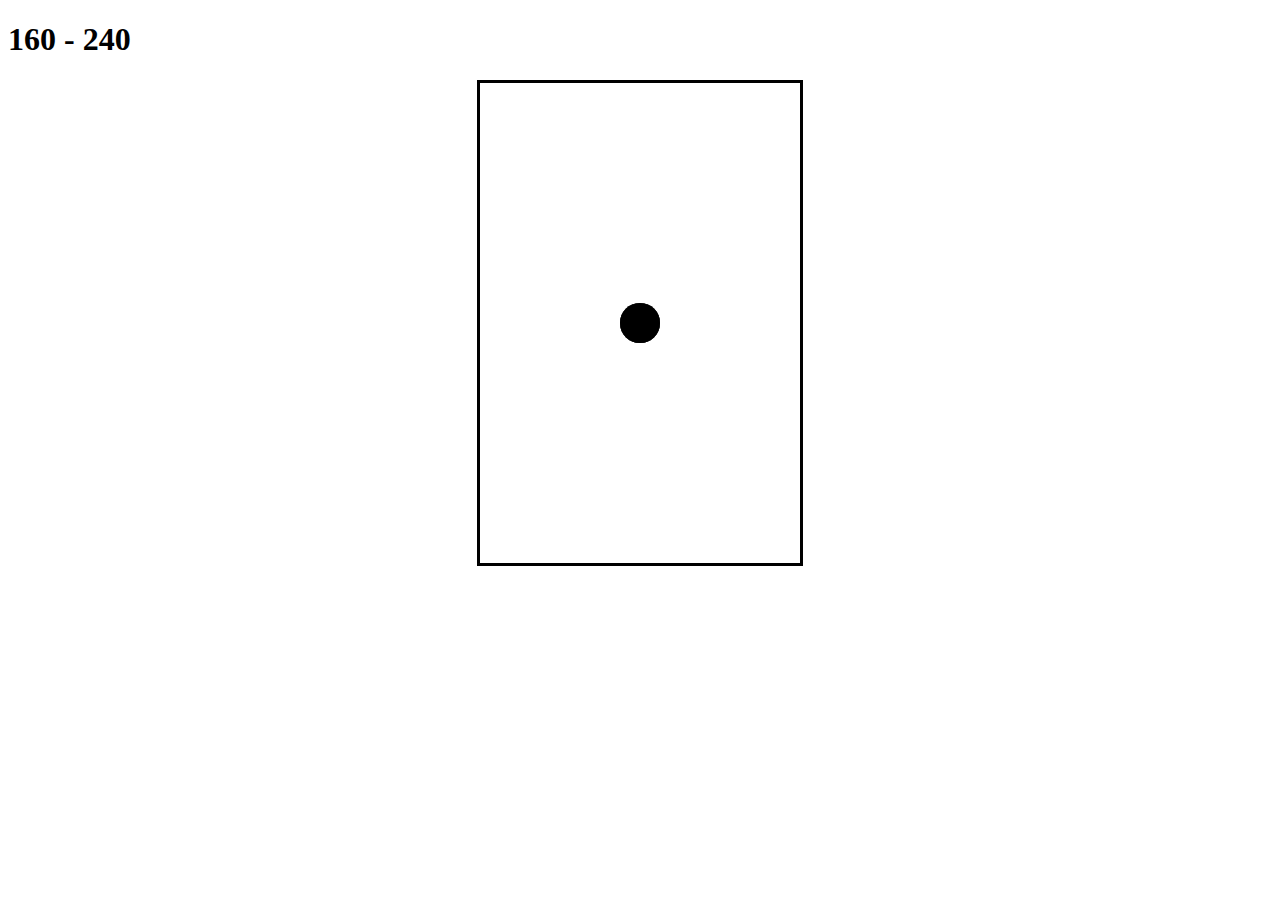
==== accelerometer/index.html @ 89499120 "adicionando teste de acelerometro" ====
<!doctype html>
<html lang="pt-BR">
<head>
	<meta charset="UTF-8">
	<title>Pong</title>
	<style type="text/css">
		canvas {
			display: block;
			margin-left: auto;
			margin-right: auto;
			border: solid;
		}
	</style>
</head>
<body>
	<h1 id="h1"></h1>
	<canvas id="canvas"></canvas>

	<script type="text/javascript">
		window.onload = function() {

			var canvas = document.getElementById("canvas");
			canvas.width = 320;
			canvas.height = 480;
			var ctx = canvas.getContext("2d");
			var h1 = document.getElementById("h1");

			var ball = {
				x: canvas.width / 2,
				y: canvas.height / 2,
				r: 20,
				vx : 0,
				vy: 0,

				update: function() {
					this.x += this.vx;
					this.y += this.vy;
					h1.innerHTML = this.x +" - "+ this.y;
					if(this.x - this.r < 0) {
						h1.innerHTML = this.x +" -1- "+ this.y;
						this.x = this.r;
						this.vx *= -1;
					}
					if(this.x + this.r > canvas.width) {
						h1.innerHTML = this.x +" -2- "+ this.y;
						this.x = canvas.width - this.r;
						this.vx *= -1;
					}
					if(this.y - this.r < 0) {
						h1.innerHTML = this.x +" -3- "+ this.y;
						this.y = this.r + 10;
						this.vy *= -1;
					}
					if(this.y + this.r > canvas.height) {
						h1.innerHTML = this.x +" -4- "+ this.y;
						this.y = canvas.height - this.r;
						this.vy *= -1;
					}
				},
				draw: function() {
					ctx.fillStyle = "#000";
					ctx.beginPath();
					ctx.arc(this.x, this.y, this.r, 0, Math.PI*2);
					ctx.fill();
				}
			}

			function run() {
				var loop = function() {
					update();
					draw();
					window.requestAnimationFrame(loop, canvas);
				}
				window.requestAnimationFrame(loop, canvas);
			}

			function update() {
				ball.update();
			}

			function draw() {
				ctx.fillStyle = "rgba(255, 255, 255, 0.2)";
				ctx.fillRect(0, 0, canvas.width, canvas.height);
				ball.draw();
			}

			window.ondevicemotion = function(event) {
				var dx = event.accelerationIncludingGravity.x, 
				dy = event.accelerationIncludingGravity.y;
				ball.vx += dx*=-1;
				ball.vy += dy;
			};
			run();
		};

		</script>
	</body>
	</html>
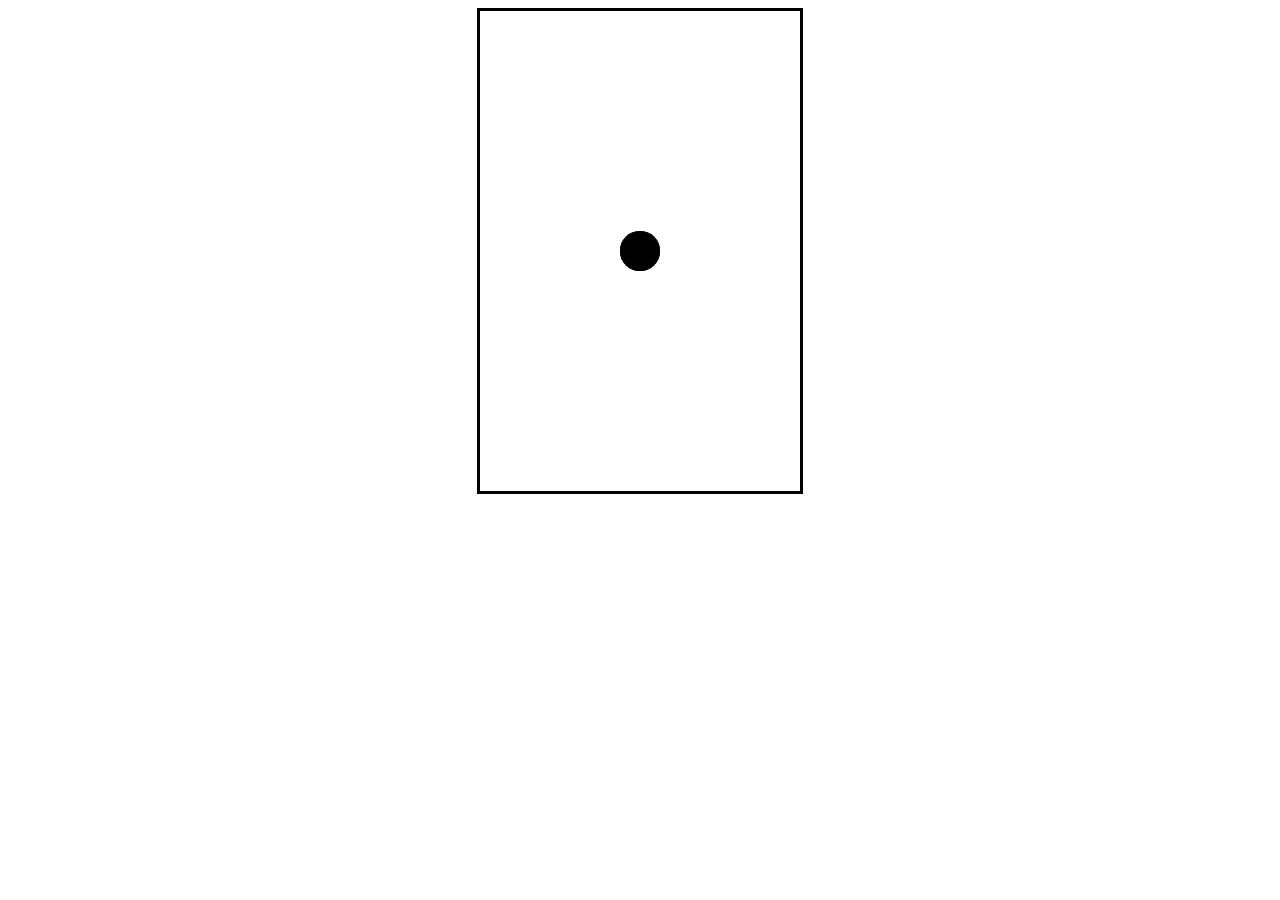
==== commit 45b31450: "adicionado perda de energia na bola do acelerometro" ====
--- a/accelerometer/index.html
+++ b/accelerometer/index.html
@@ -13,9 +13,7 @@
 	</style>
 </head>
 <body>
-	<h1 id="h1"></h1>
 	<canvas id="canvas"></canvas>
-
 	<script type="text/javascript">
 		window.onload = function() {
 
@@ -23,8 +21,7 @@
 			canvas.width = 320;
 			canvas.height = 480;
 			var ctx = canvas.getContext("2d");
-			var h1 = document.getElementById("h1");
-
+			
 			var ball = {
 				x: canvas.width / 2,
 				y: canvas.height / 2,
@@ -35,26 +32,21 @@
 				update: function() {
 					this.x += this.vx;
 					this.y += this.vy;
-					h1.innerHTML = this.x +" - "+ this.y;
 					if(this.x - this.r < 0) {
-						h1.innerHTML = this.x +" -1- "+ this.y;
 						this.x = this.r;
-						this.vx *= -1;
+						this.vx *= -0.8;
 					}
 					if(this.x + this.r > canvas.width) {
-						h1.innerHTML = this.x +" -2- "+ this.y;
 						this.x = canvas.width - this.r;
-						this.vx *= -1;
+						this.vx *= -0.8;
 					}
 					if(this.y - this.r < 0) {
-						h1.innerHTML = this.x +" -3- "+ this.y;
 						this.y = this.r + 10;
-						this.vy *= -1;
+						this.vy *= -0.8;
 					}
 					if(this.y + this.r > canvas.height) {
-						h1.innerHTML = this.x +" -4- "+ this.y;
 						this.y = canvas.height - this.r;
-						this.vy *= -1;
+						this.vy *= -0.8;
 					}
 				},
 				draw: function() {
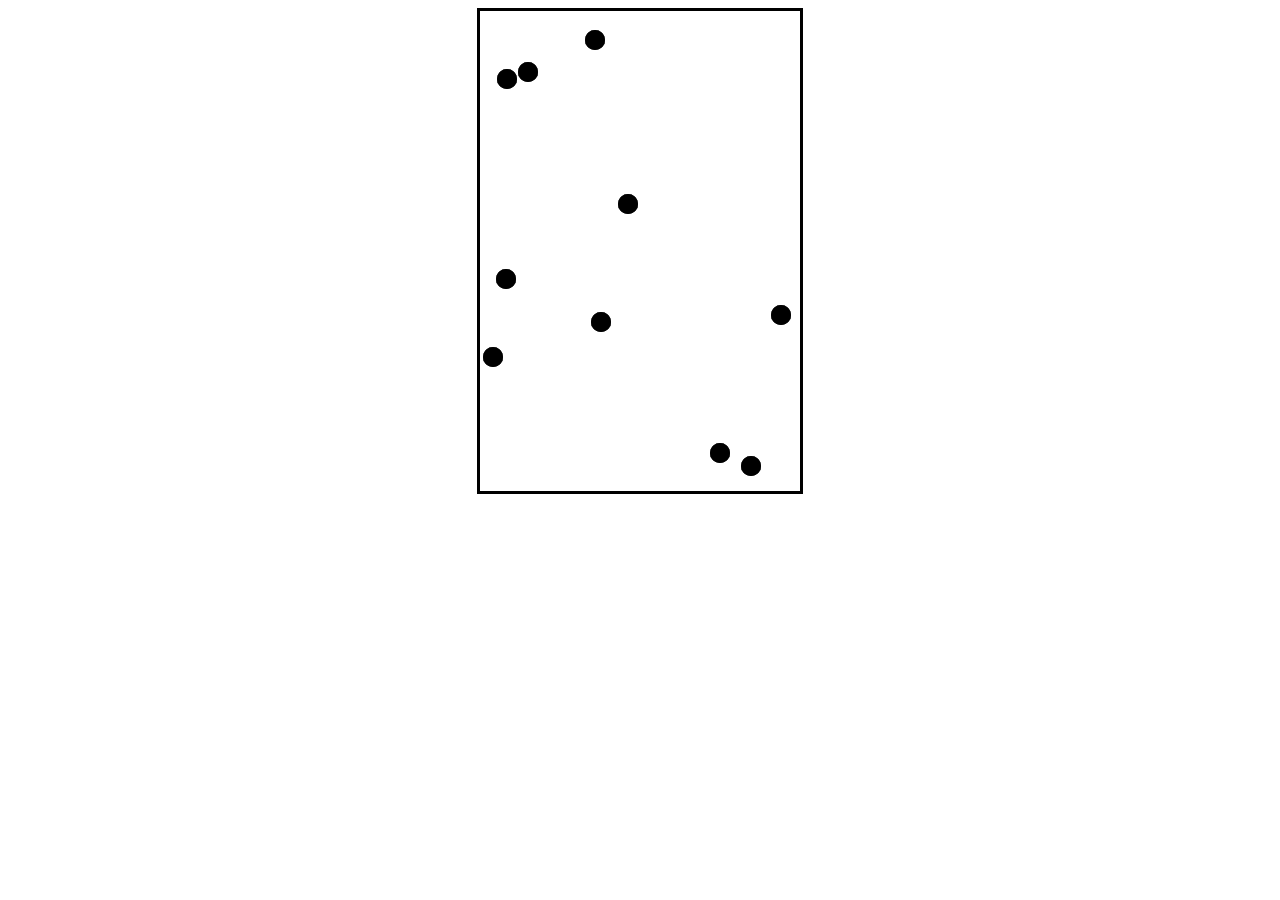
==== commit 199602cc: "adicionado mais bolas" ====
--- a/accelerometer/index.html
+++ b/accelerometer/index.html
@@ -21,15 +21,23 @@
 			canvas.width = 320;
 			canvas.height = 480;
 			var ctx = canvas.getContext("2d");
+
+			var balls = [];
+
+			for (var i = 0; i < 10; i++) {
+				var x = Math.floor(Math.random()*canvas.width);
+				var y = Math.floor(Math.random()*canvas.height);
+				balls.push(new Ball(x, y));
+			}
 			
-			var ball = {
-				x: canvas.width / 2,
-				y: canvas.height / 2,
-				r: 20,
-				vx : 0,
-				vy: 0,
+			function Ball(x, y) {
+				this.x = x;
+				this.y = y;
+				this.r = 10;
+				this.vx  = 0;
+				this.vy = 0;
 
-				update: function() {
+				this.update = function() {
 					this.x += this.vx;
 					this.y += this.vy;
 					if(this.x - this.r < 0) {
@@ -48,13 +56,19 @@
 						this.y = canvas.height - this.r;
 						this.vy *= -0.8;
 					}
-				},
-				draw: function() {
+					if(this.vx < 2 && this.vx > -2) {
+						this.vx = 0;
+					}
+					if(this.vy < 2 && this.vy > -2) {
+						this.vy = 0
+					}
+				};
+				this.draw = function() {
 					ctx.fillStyle = "#000";
 					ctx.beginPath();
 					ctx.arc(this.x, this.y, this.r, 0, Math.PI*2);
 					ctx.fill();
-				}
+				};
 			}
 
 			function run() {
@@ -67,20 +81,26 @@
 			}
 
 			function update() {
-				ball.update();
+				for (var i = 0; i < balls.length; i++) {
+					balls[i].update();
+				}
 			}
 
 			function draw() {
 				ctx.fillStyle = "rgba(255, 255, 255, 0.2)";
 				ctx.fillRect(0, 0, canvas.width, canvas.height);
-				ball.draw();
+				for (var i = 0; i < balls.length; i++) {
+					balls[i].draw();
+				}
 			}
 
 			window.ondevicemotion = function(event) {
 				var dx = event.accelerationIncludingGravity.x, 
 				dy = event.accelerationIncludingGravity.y;
-				ball.vx += dx*=-1;
-				ball.vy += dy;
+				for (var i = 0; i < balls.length; i++) {
+					balls[i].vx += dx*=-1;
+					balls[i].vy += dy;
+				}
 			};
 			run();
 		};
